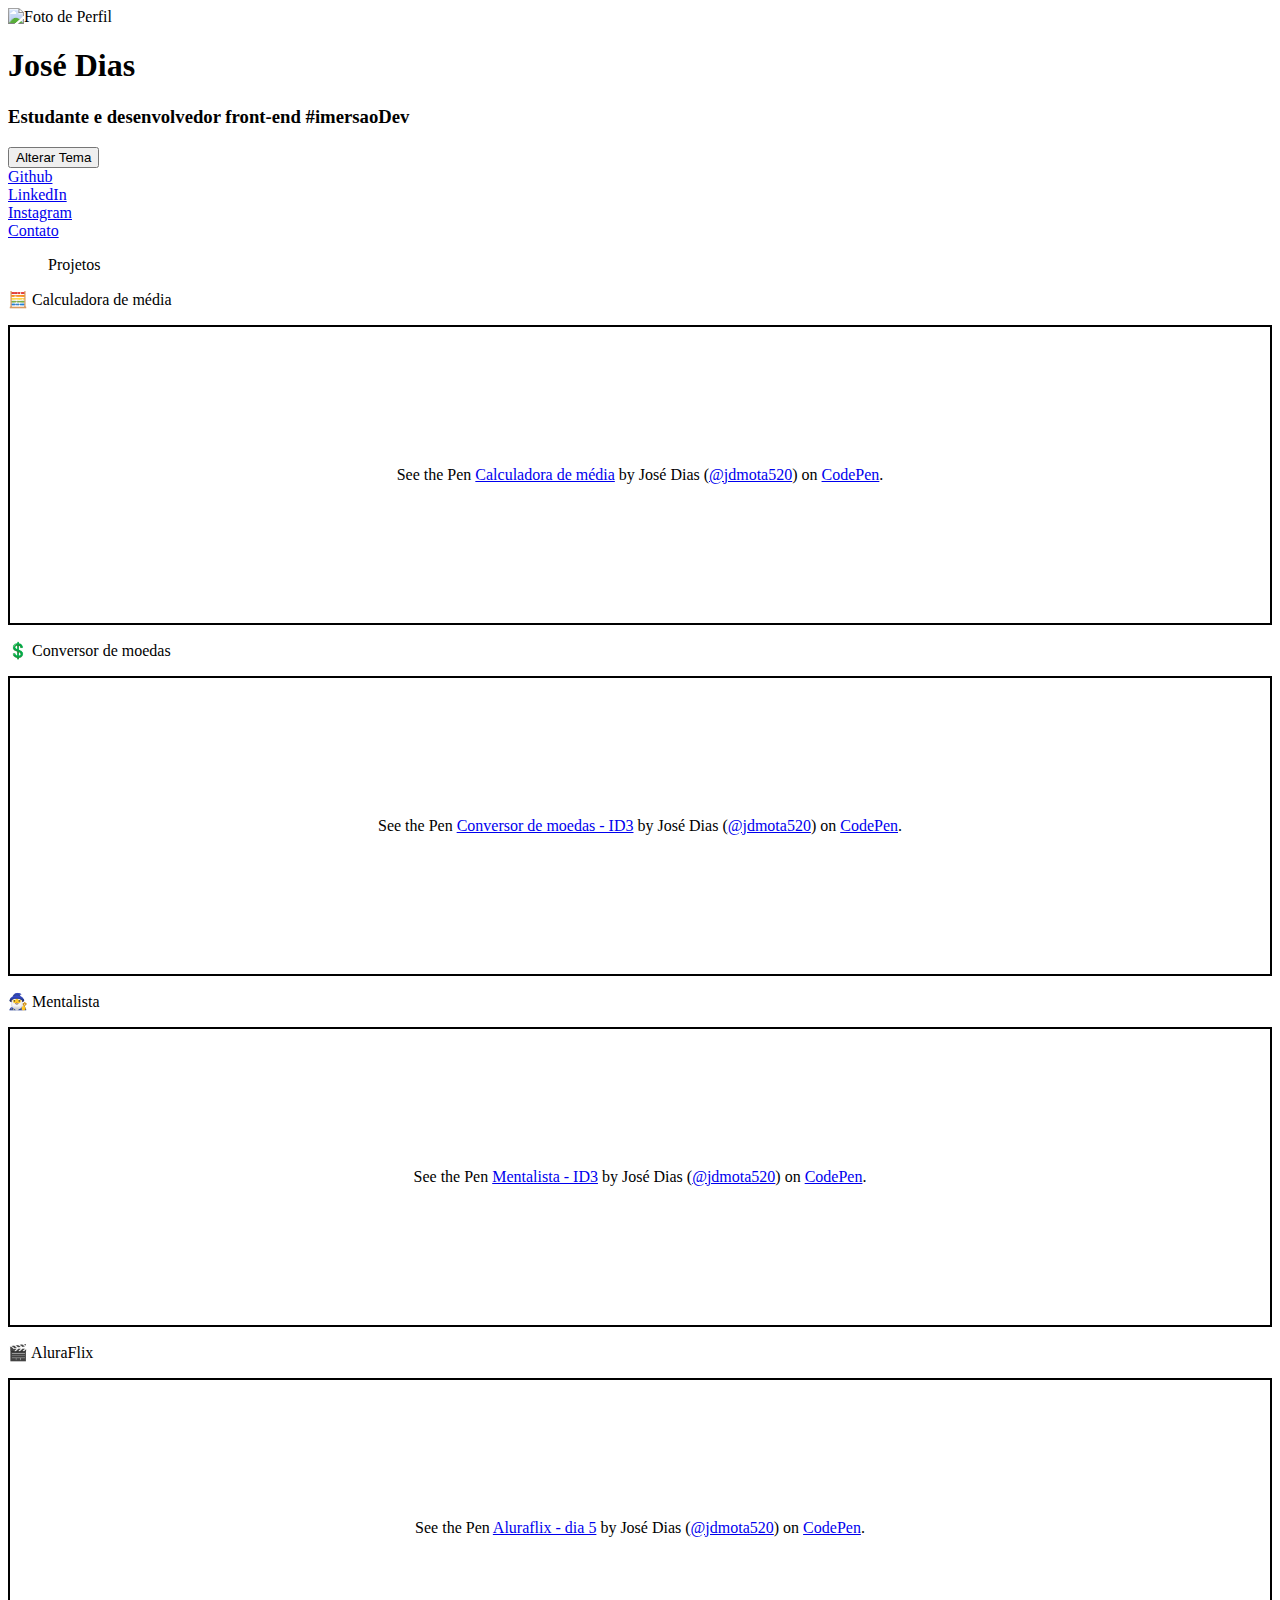
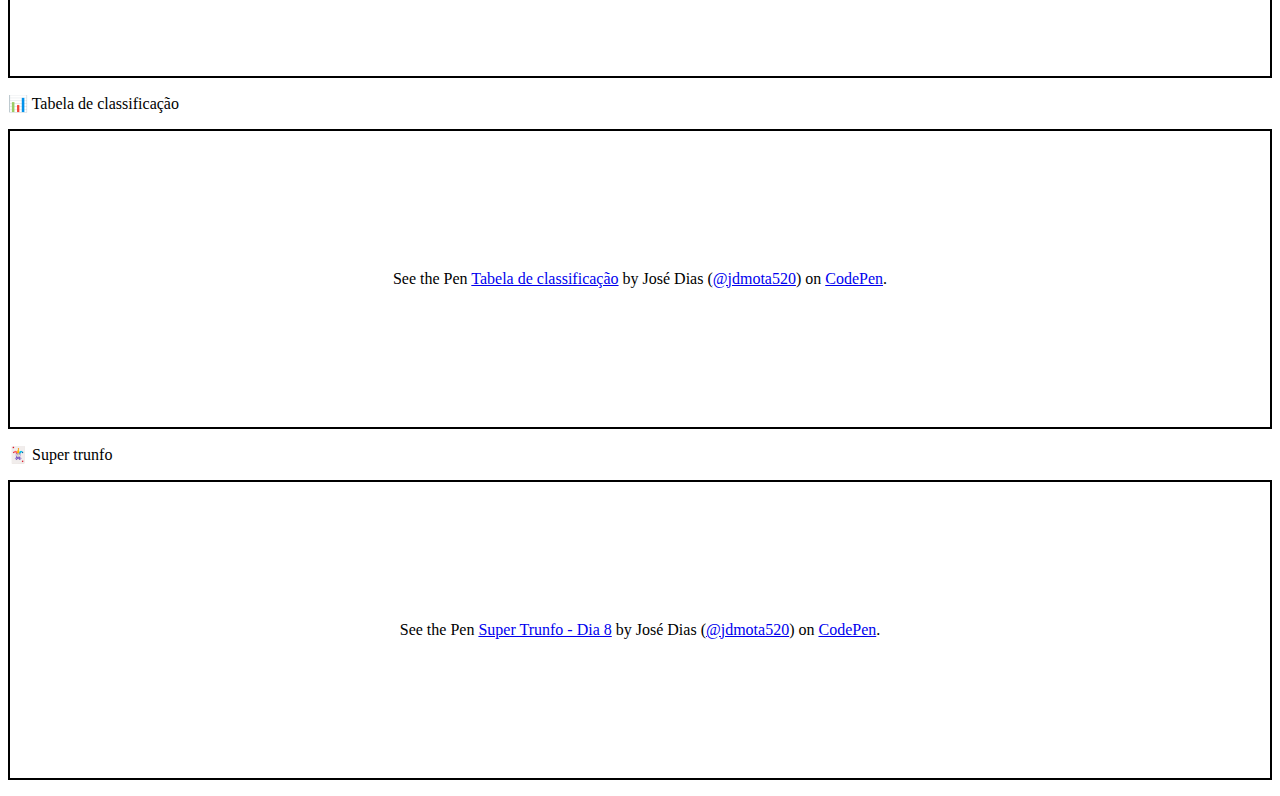
==== index.html @ 23c49e71 "Create index.html" ====
<!DOCTYPE html>
<html lang="pt-br">

<head>
    <meta charset="UTF-8">
    <meta http-equiv="X-UA-Compatible" content="IE=edge">
    <meta name="viewport" content="width=device-width, initial-scale=1.0">
    <link rel="stylesheet" href="assets/css/style.css">
    <title>Aula 9- Portfólio</title>
</head>

<body>
    <div class="fundo">
        <header class="cabecalho container">
            <div class="perfil container">
                <img src="https://github.com/jdmota520.png" alt="Foto de Perfil" class="fotoPerfil">
                <div class="textoCabecalho" id="cabecalho">
                    <h1>José Dias</h1>
                    <h3>Estudante e desenvolvedor front-end #imersaoDev</h3>

                </div>
            </div>
            <div class="tema container">
                <button onclick="mudaTema()">Alterar Tema</button>
            </div>
        </header>
        <main class="container">
            <div class="redesSociais">
                <li class=" linkRedes github"><a href="https://github.com/jdmota520">Github</a></li>
                <li class=" linkRedes linkedin"><a href="https://www.linkedin.com/in/jose-dm/">LinkedIn</a></li>
                <li class=" linkRedes instagram"><a href="https://www.instagram.com/eu_josedias/">Instagram</a></li>
                <li class="linkRedes email"><a
                        href="C:\Users\JMota\OneDrive\Área de Trabalho\imersão dev\Dia 09\contato.html">Contato</a></li>
            </div>
            <div class="projetos">
                <ul class="tituloProjeto">Projetos</ul>
                <li class="linkProjeto">
                    <p>🧮 Calculadora de média</p>
                    <p class="codepen" data-height="300" data-default-tab="html,result" data-slug-hash="oNdXYYP"
                        data-user="jdmota520"
                        style="height: 300px; box-sizing: border-box; display: flex; align-items: center; justify-content: center; border: 2px solid; margin: 1em 0; padding: 1em;">
                        <span>See the Pen <a href="https://codepen.io/jdmota520/pen/oNdXYYP">
                                Calculadora de média</a> by José Dias (<a
                                href="https://codepen.io/jdmota520">@jdmota520</a>)
                            on <a href="https://codepen.io">CodePen</a>.</span>
                    </p>
                    <script async src="https://cpwebassets.codepen.io/assets/embed/ei.js"></script>
                    <script async src="https://cpwebassets.codepen.io/assets/embed/ei.js"></script>
                </li>
                <li class="linkProjeto">
                    <p>💲 Conversor de moedas</p>
                    <p class="codepen" data-height="300" data-default-tab="html,result" data-slug-hash="poVjYZa"
                        data-user="jdmota520"
                        style="height: 300px; box-sizing: border-box; display: flex; align-items: center; justify-content: center; border: 2px solid; margin: 1em 0; padding: 1em;">
                        <span>See the Pen <a href="https://codepen.io/jdmota520/pen/poVjYZa">
                                Conversor de moedas - ID3</a> by José Dias (<a
                                href="https://codepen.io/jdmota520">@jdmota520</a>)
                            on <a href="https://codepen.io">CodePen</a>.</span>
                    </p>
                    <script async src="https://cpwebassets.codepen.io/assets/embed/ei.js"></script>
                </li>
                <li class="linkProjeto">
                    <p>🧙‍♂️ Mentalista</p>
                    <p class="codepen" data-height="300" data-default-tab="html,result" data-slug-hash="jOxWWae"
                        data-user="jdmota520"
                        style="height: 300px; box-sizing: border-box; display: flex; align-items: center; justify-content: center; border: 2px solid; margin: 1em 0; padding: 1em;">
                        <span>See the Pen <a href="https://codepen.io/jdmota520/pen/jOxWWae">
                                Mentalista - ID3</a> by José Dias (<a
                                href="https://codepen.io/jdmota520">@jdmota520</a>)
                            on <a href="https://codepen.io">CodePen</a>.</span>
                    </p>
                    <script async src="https://cpwebassets.codepen.io/assets/embed/ei.js"></script>
                </li>
                <li class="linkProjeto">
                    <p>🎬 AluraFlix</p>
                    <p class="codepen" data-height="300" data-default-tab="html,result" data-slug-hash="abGJmWW"
                        data-user="jdmota520"
                        style="height: 300px; box-sizing: border-box; display: flex; align-items: center; justify-content: center; border: 2px solid; margin: 1em 0; padding: 1em;">
                        <span>See the Pen <a href="https://codepen.io/jdmota520/pen/abGJmWW">
                                Aluraflix - dia 5</a> by José Dias (<a
                                href="https://codepen.io/jdmota520">@jdmota520</a>)
                            on <a href="https://codepen.io">CodePen</a>.</span>
                    </p>
                    <script async src="https://cpwebassets.codepen.io/assets/embed/ei.js"></script>
                </li>
                <li class="linkProjeto">
                    <p>📊 Tabela de classificação</p>
                    <p class="codepen" data-height="300" data-default-tab="html,result" data-slug-hash="rNvmMMV"
                        data-user="jdmota520"
                        style="height: 300px; box-sizing: border-box; display: flex; align-items: center; justify-content: center; border: 2px solid; margin: 1em 0; padding: 1em;">
                        <span>See the Pen <a href="https://codepen.io/jdmota520/pen/rNvmMMV">
                                Tabela de classificação</a> by José Dias (<a
                                href="https://codepen.io/jdmota520">@jdmota520</a>)
                            on <a href="https://codepen.io">CodePen</a>.</span>
                    </p>
                    <script async src="https://cpwebassets.codepen.io/assets/embed/ei.js"></script>
                </li>
                <li class="linkProjeto">
                    <p>🃏 Super trunfo</p>
                    <p class="codepen" data-height="300" data-default-tab="html,result" data-slug-hash="NWMjmzJ"
                        data-user="jdmota520"
                        style="height: 300px; box-sizing: border-box; display: flex; align-items: center; justify-content: center; border: 2px solid; margin: 1em 0; padding: 1em;">
                        <span>See the Pen <a href="https://codepen.io/jdmota520/pen/NWMjmzJ">
                                Super Trunfo - Dia 8</a> by José Dias (<a
                                href="https://codepen.io/jdmota520">@jdmota520</a>)
                            on <a href="https://codepen.io">CodePen</a>.</span>
                    </p>
                    <script async src="https://cpwebassets.codepen.io/assets/embed/ei.js"></script>
                </li>
            </div>
        </main>
    </div>
    <footer>

    </footer>

    <script src="assets/js/index.js"></script>
</body>

</html>
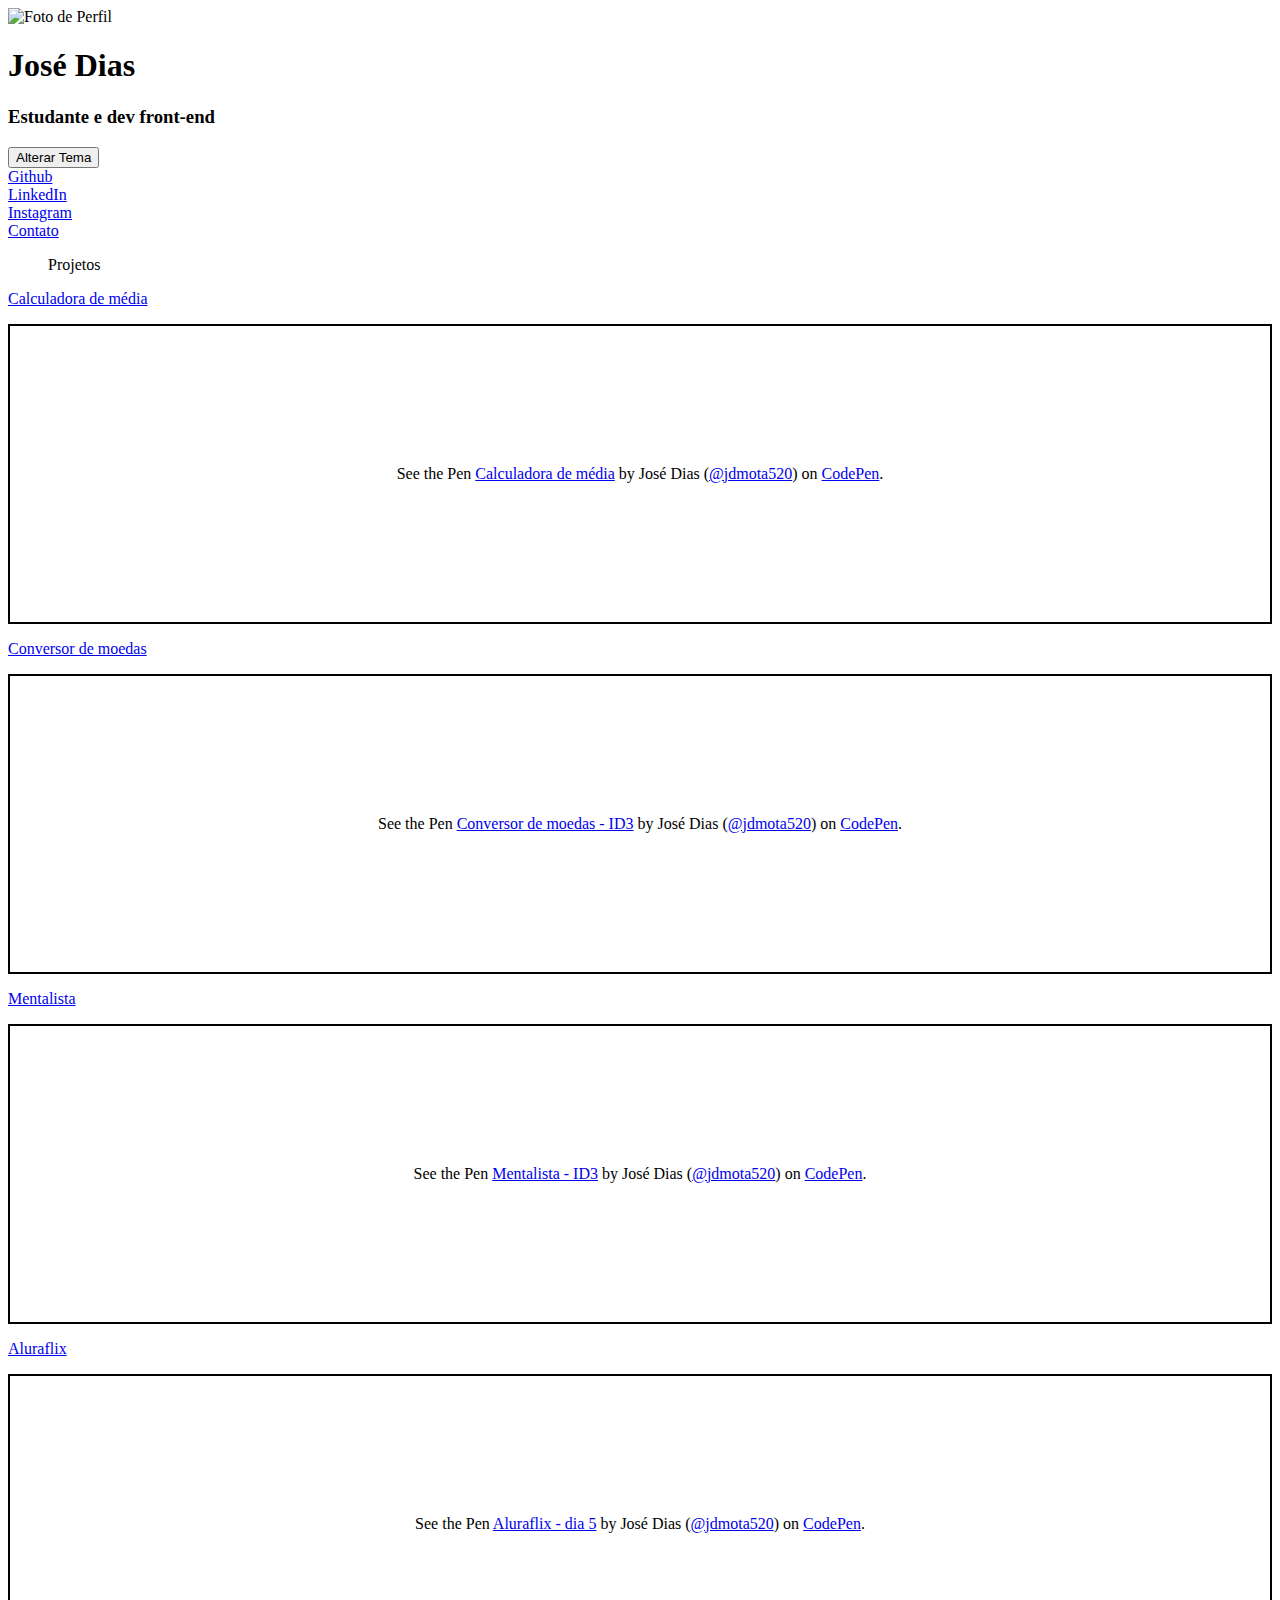
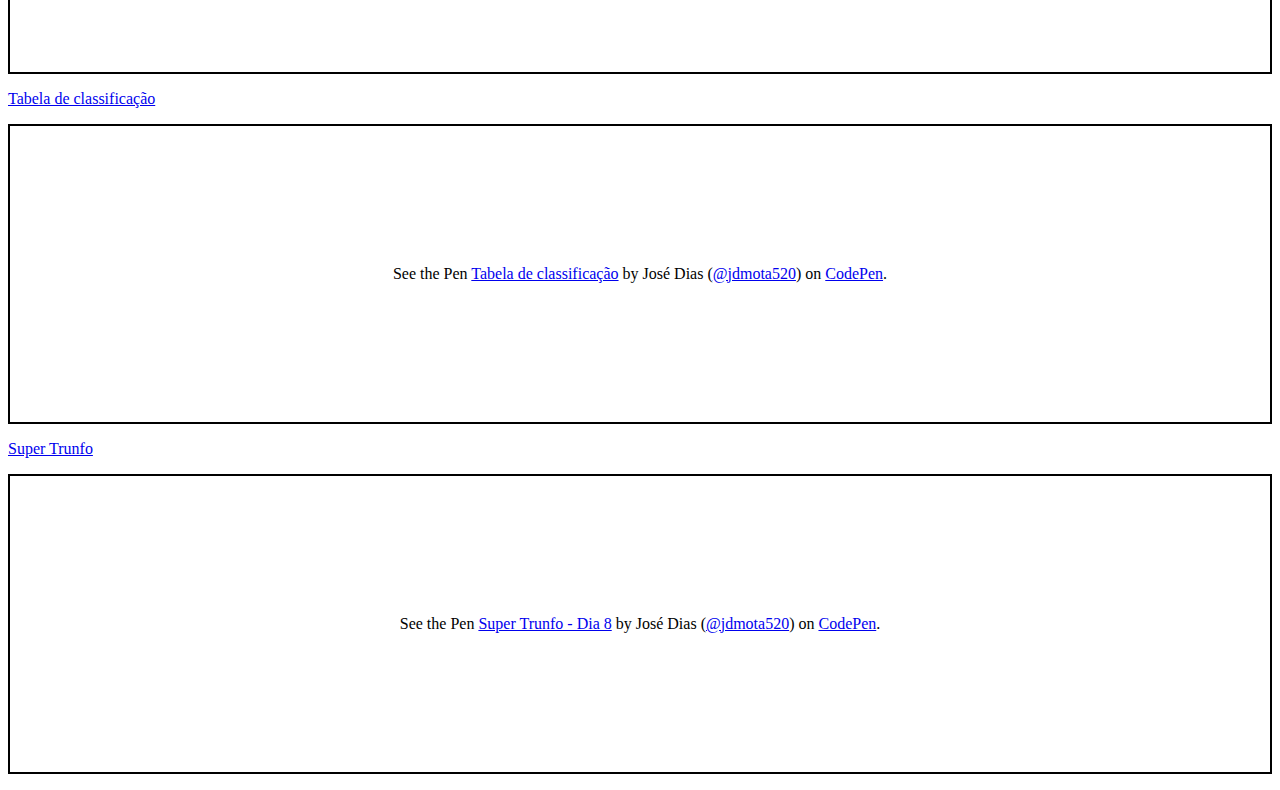
==== commit e28c669a: "Update index.html" ====
--- a/index.html
+++ b/index.html
@@ -6,7 +6,7 @@
     <meta http-equiv="X-UA-Compatible" content="IE=edge">
     <meta name="viewport" content="width=device-width, initial-scale=1.0">
     <link rel="stylesheet" href="assets/css/style.css">
-    <title>Aula 9- Portfólio</title>
+    <title>José Dias</title>
 </head>
 
 <body>
@@ -16,12 +16,11 @@
                 <img src="https://github.com/jdmota520.png" alt="Foto de Perfil" class="fotoPerfil">
                 <div class="textoCabecalho" id="cabecalho">
                     <h1>José Dias</h1>
-                    <h3>Estudante e desenvolvedor front-end #imersaoDev</h3>
-
+                    <h3>Estudante e dev front-end</h3>
                 </div>
             </div>
-            <div class="tema container">
-                <button onclick="mudaTema()">Alterar Tema</button>
+            <div class="temaBtn container">
+                <button onclick="mudaTema()"><img src=""><a>Alterar Tema</a></button>
             </div>
         </header>
         <main class="container">
@@ -30,83 +29,91 @@
                 <li class=" linkRedes linkedin"><a href="https://www.linkedin.com/in/jose-dm/">LinkedIn</a></li>
                 <li class=" linkRedes instagram"><a href="https://www.instagram.com/eu_josedias/">Instagram</a></li>
                 <li class="linkRedes email"><a
-                        href="C:\Users\JMota\OneDrive\Área de Trabalho\imersão dev\Dia 09\contato.html">Contato</a></li>
+                        href="contato.html">Contato</a></li>
             </div>
             <div class="projetos">
                 <ul class="tituloProjeto">Projetos</ul>
-                <li class="linkProjeto">
-                    <p>🧮 Calculadora de média</p>
-                    <p class="codepen" data-height="300" data-default-tab="html,result" data-slug-hash="oNdXYYP"
-                        data-user="jdmota520"
-                        style="height: 300px; box-sizing: border-box; display: flex; align-items: center; justify-content: center; border: 2px solid; margin: 1em 0; padding: 1em;">
-                        <span>See the Pen <a href="https://codepen.io/jdmota520/pen/oNdXYYP">
-                                Calculadora de média</a> by José Dias (<a
-                                href="https://codepen.io/jdmota520">@jdmota520</a>)
-                            on <a href="https://codepen.io">CodePen</a>.</span>
-                    </p>
-                    <script async src="https://cpwebassets.codepen.io/assets/embed/ei.js"></script>
-                    <script async src="https://cpwebassets.codepen.io/assets/embed/ei.js"></script>
-                </li>
-                <li class="linkProjeto">
-                    <p>💲 Conversor de moedas</p>
-                    <p class="codepen" data-height="300" data-default-tab="html,result" data-slug-hash="poVjYZa"
-                        data-user="jdmota520"
-                        style="height: 300px; box-sizing: border-box; display: flex; align-items: center; justify-content: center; border: 2px solid; margin: 1em 0; padding: 1em;">
-                        <span>See the Pen <a href="https://codepen.io/jdmota520/pen/poVjYZa">
-                                Conversor de moedas - ID3</a> by José Dias (<a
-                                href="https://codepen.io/jdmota520">@jdmota520</a>)
-                            on <a href="https://codepen.io">CodePen</a>.</span>
-                    </p>
-                    <script async src="https://cpwebassets.codepen.io/assets/embed/ei.js"></script>
-                </li>
-                <li class="linkProjeto">
-                    <p>🧙‍♂️ Mentalista</p>
-                    <p class="codepen" data-height="300" data-default-tab="html,result" data-slug-hash="jOxWWae"
-                        data-user="jdmota520"
-                        style="height: 300px; box-sizing: border-box; display: flex; align-items: center; justify-content: center; border: 2px solid; margin: 1em 0; padding: 1em;">
-                        <span>See the Pen <a href="https://codepen.io/jdmota520/pen/jOxWWae">
-                                Mentalista - ID3</a> by José Dias (<a
-                                href="https://codepen.io/jdmota520">@jdmota520</a>)
-                            on <a href="https://codepen.io">CodePen</a>.</span>
-                    </p>
-                    <script async src="https://cpwebassets.codepen.io/assets/embed/ei.js"></script>
-                </li>
-                <li class="linkProjeto">
-                    <p>🎬 AluraFlix</p>
-                    <p class="codepen" data-height="300" data-default-tab="html,result" data-slug-hash="abGJmWW"
-                        data-user="jdmota520"
-                        style="height: 300px; box-sizing: border-box; display: flex; align-items: center; justify-content: center; border: 2px solid; margin: 1em 0; padding: 1em;">
-                        <span>See the Pen <a href="https://codepen.io/jdmota520/pen/abGJmWW">
-                                Aluraflix - dia 5</a> by José Dias (<a
-                                href="https://codepen.io/jdmota520">@jdmota520</a>)
-                            on <a href="https://codepen.io">CodePen</a>.</span>
-                    </p>
-                    <script async src="https://cpwebassets.codepen.io/assets/embed/ei.js"></script>
-                </li>
-                <li class="linkProjeto">
-                    <p>📊 Tabela de classificação</p>
-                    <p class="codepen" data-height="300" data-default-tab="html,result" data-slug-hash="rNvmMMV"
-                        data-user="jdmota520"
-                        style="height: 300px; box-sizing: border-box; display: flex; align-items: center; justify-content: center; border: 2px solid; margin: 1em 0; padding: 1em;">
-                        <span>See the Pen <a href="https://codepen.io/jdmota520/pen/rNvmMMV">
-                                Tabela de classificação</a> by José Dias (<a
-                                href="https://codepen.io/jdmota520">@jdmota520</a>)
-                            on <a href="https://codepen.io">CodePen</a>.</span>
-                    </p>
-                    <script async src="https://cpwebassets.codepen.io/assets/embed/ei.js"></script>
-                </li>
-                <li class="linkProjeto">
-                    <p>🃏 Super trunfo</p>
-                    <p class="codepen" data-height="300" data-default-tab="html,result" data-slug-hash="NWMjmzJ"
-                        data-user="jdmota520"
-                        style="height: 300px; box-sizing: border-box; display: flex; align-items: center; justify-content: center; border: 2px solid; margin: 1em 0; padding: 1em;">
-                        <span>See the Pen <a href="https://codepen.io/jdmota520/pen/NWMjmzJ">
-                                Super Trunfo - Dia 8</a> by José Dias (<a
-                                href="https://codepen.io/jdmota520">@jdmota520</a>)
-                            on <a href="https://codepen.io">CodePen</a>.</span>
-                    </p>
-                    <script async src="https://cpwebassets.codepen.io/assets/embed/ei.js"></script>
-                </li>
+                <div class="colunas">
+                    <li class="linkProjeto">
+                        <p class="nomeProjeto"><a href="https://codepen.io/jdmota520/pen/oNdXYYP">
+                                Calculadora de média</a></p>
+                        <p class="codepen" data-height="300" data-default-tab="html,result" data-slug-hash="oNdXYYP"
+                            data-user="jdmota520"
+                            style="height: 300px; box-sizing: border-box; display: flex; align-items: center; justify-content: center; border: 2px solid; margin: 1em 0; padding: 1em;">
+                            <span>See the Pen <a href="https://codepen.io/jdmota520/pen/oNdXYYP">
+                                    Calculadora de média</a> by José Dias (<a
+                                    href="https://codepen.io/jdmota520">@jdmota520</a>)
+                                on <a href="https://codepen.io">CodePen</a>.</span>
+                        </p>
+                        <script async src="https://cpwebassets.codepen.io/assets/embed/ei.js"></script>
+                        <script async src="https://cpwebassets.codepen.io/assets/embed/ei.js"></script>
+                    </li>
+                    <li class="linkProjeto">
+                        <p class="nomeProjeto"><a href="https://codepen.io/jdmota520/pen/poVjYZa">
+                                Conversor de moedas</a></p>
+                        <p class="codepen" data-height="300" data-default-tab="html,result" data-slug-hash="poVjYZa"
+                            data-user="jdmota520"
+                            style="height: 300px; box-sizing: border-box; display: flex; align-items: center; justify-content: center; border: 2px solid; margin: 1em 0; padding: 1em;">
+                            <span>See the Pen <a href="https://codepen.io/jdmota520/pen/poVjYZa">
+                                    Conversor de moedas - ID3</a> by José Dias (<a
+                                    href="https://codepen.io/jdmota520">@jdmota520</a>)
+                                on <a href="https://codepen.io">CodePen</a>.</span>
+                        </p>
+                        <script async src="https://cpwebassets.codepen.io/assets/embed/ei.js"></script>
+                    </li>
+                    <li class="linkProjeto">
+                        <p class="nomeProjeto"><a href="https://codepen.io/jdmota520/pen/jOxWWae">
+                                Mentalista</a></p>
+                        <p class="codepen" data-height="300" data-default-tab="html,result" data-slug-hash="jOxWWae"
+                            data-user="jdmota520"
+                            style="height: 300px; box-sizing: border-box; display: flex; align-items: center; justify-content: center; border: 2px solid; margin: 1em 0; padding: 1em;">
+                            <span>See the Pen <a href="https://codepen.io/jdmota520/pen/jOxWWae">
+                                    Mentalista - ID3</a> by José Dias (<a
+                                    href="https://codepen.io/jdmota520">@jdmota520</a>)
+                                on <a href="https://codepen.io">CodePen</a>.</span>
+                        </p>
+                        <script async src="https://cpwebassets.codepen.io/assets/embed/ei.js"></script>
+                    </li>
+                    <li class="linkProjeto">
+                        <p class="nomeProjeto"><a href="https://codepen.io/jdmota520/pen/abGJmWW">
+                                Aluraflix</a></p>
+                        <p class="codepen" data-height="300" data-default-tab="html,result" data-slug-hash="abGJmWW"
+                            data-user="jdmota520"
+                            style="height: 300px; box-sizing: border-box; display: flex; align-items: center; justify-content: center; border: 2px solid; margin: 1em 0; padding: 1em;">
+                            <span>See the Pen <a href="https://codepen.io/jdmota520/pen/abGJmWW">
+                                    Aluraflix - dia 5</a> by José Dias (<a
+                                    href="https://codepen.io/jdmota520">@jdmota520</a>)
+                                on <a href="https://codepen.io">CodePen</a>.</span>
+                        </p>
+                        <script async src="https://cpwebassets.codepen.io/assets/embed/ei.js"></script>
+                    </li>
+                    <li class="linkProjeto">
+                        <p class="nomeProjeto"><a href="https://codepen.io/jdmota520/pen/rNvmMMV">
+                                Tabela de classificação</a></p>
+                        <p class="codepen" data-height="300" data-default-tab="html,result" data-slug-hash="rNvmMMV"
+                            data-user="jdmota520"
+                            style="height: 300px; box-sizing: border-box; display: flex; align-items: center; justify-content: center; border: 2px solid; margin: 1em 0; padding: 1em;">
+                            <span>See the Pen <a href="https://codepen.io/jdmota520/pen/rNvmMMV">
+                                    Tabela de classificação</a> by José Dias (<a
+                                    href="https://codepen.io/jdmota520">@jdmota520</a>)
+                                on <a href="https://codepen.io">CodePen</a>.</span>
+                        </p>
+                        <script async src="https://cpwebassets.codepen.io/assets/embed/ei.js"></script>
+                    </li>
+                    <li class="linkProjeto">
+                        <p class="nomeProjeto"><a href="https://codepen.io/jdmota520/pen/NWMjmzJ">
+                                Super Trunfo</a></p>
+                        <p class="codepen" data-height="300" data-default-tab="html,result" data-slug-hash="NWMjmzJ"
+                            data-user="jdmota520"
+                            style="height: 300px; box-sizing: border-box; display: flex; align-items: center; justify-content: center; border: 2px solid; margin: 1em 0; padding: 1em;">
+                            <span>See the Pen <a href="https://codepen.io/jdmota520/pen/NWMjmzJ">
+                                    Super Trunfo - Dia 8</a> by José Dias (<a
+                                    href="https://codepen.io/jdmota520">@jdmota520</a>)
+                                on <a href="https://codepen.io">CodePen</a>.</span>
+                        </p>
+                        <script async src="https://cpwebassets.codepen.io/assets/embed/ei.js"></script>
+                    </li>
+                </div>
             </div>
         </main>
     </div>
